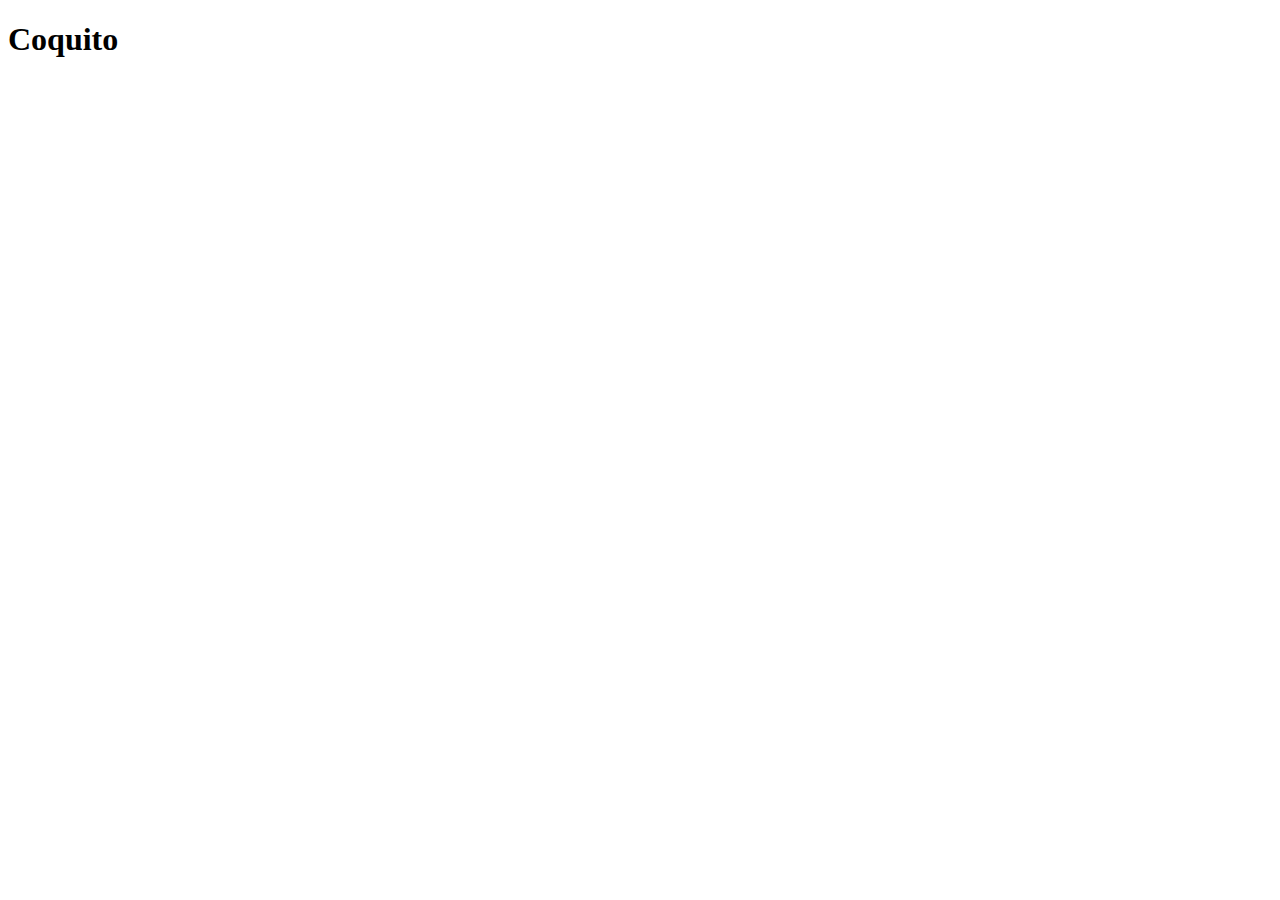
==== recipes/coquito.html @ cbf75527 "Add index.html and coquito recipe" ====
<!DOCTYPE html>
<html lang="en">
<head>
    <meta charset="UTF-8">
    <meta name="viewport" content="width=device-width, initial-scale=1.0">
    <title>Document</title>
</head>
<body>
<h1>Coquito</h1>    
</body>
</html>
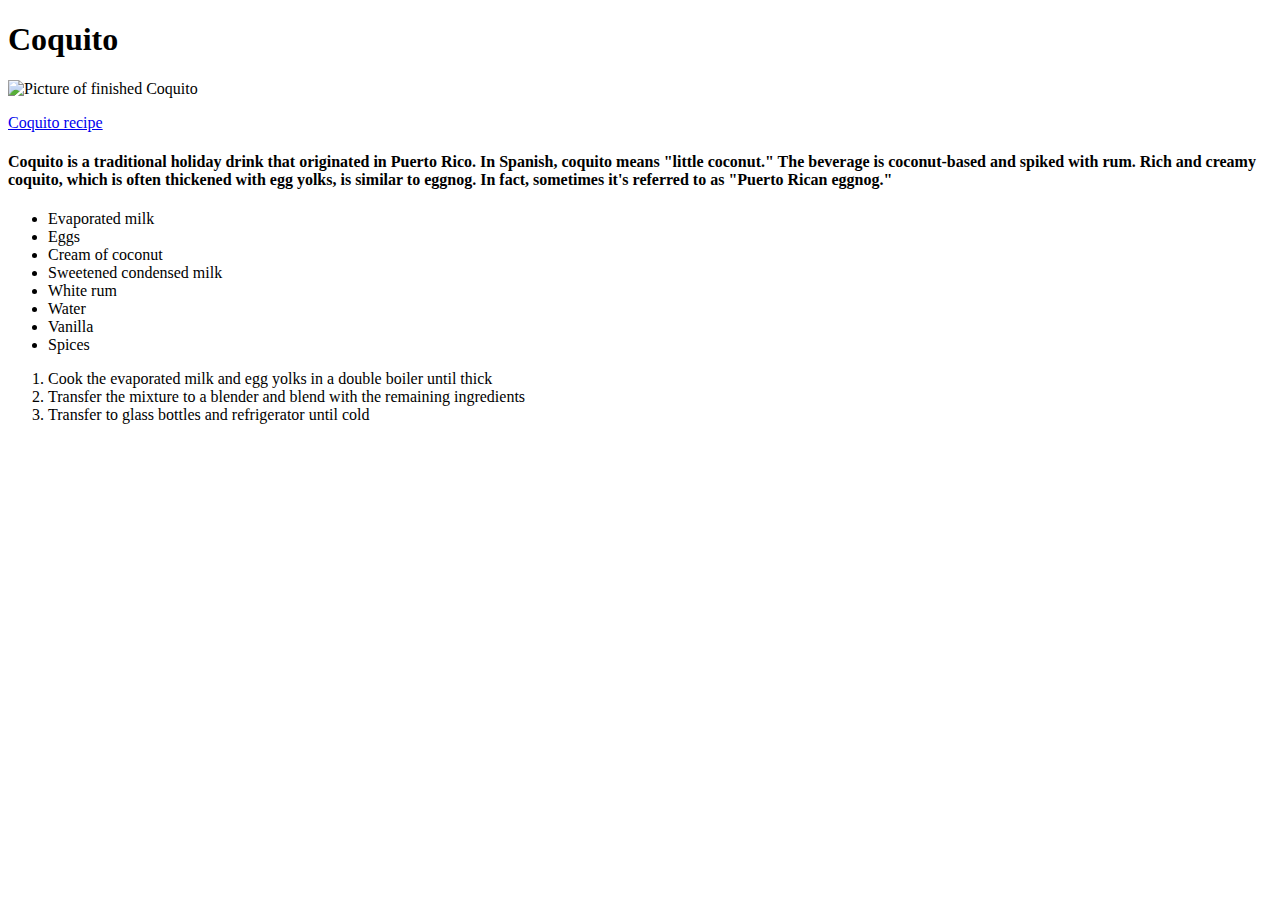
==== commit a0bd2164: "Move recipe and image link to coquito.html" ====
--- a/recipes/coquito.html
+++ b/recipes/coquito.html
@@ -6,6 +6,24 @@
     <title>Document</title>
 </head>
 <body>
-<h1>Coquito</h1>    
+<h1>Coquito</h1> 
+<p><img src="https://imagesvc.meredithcorp.io/v3/mm/image?url=https%3A%2F%2Fpublic-assets.meredithcorp.io%2F6cb414dbac0556abeed2665b8658cd8c%2F1671766011733DAF4CBA5-4C76-4FE8-A846-A3C2957601FD.jpeg&q=60&c=sc&orient=true&poi=auto&h=512" alt="Picture of finished Coquito"</p>
+<p><a href="https://www.allrecipes.com/recipe/44187/coquito/"> Coquito recipe</a></p>
+<h4>Coquito is a traditional holiday drink that originated in Puerto Rico. In Spanish, coquito means "little coconut." The beverage is coconut-based and spiked with rum. Rich and creamy coquito, which is often thickened with egg yolks, is similar to eggnog. In fact, sometimes it's referred to as "Puerto Rican eggnog."</h4>
+<ul>
+    <li>Evaporated milk</li>
+    <li>Eggs</li>
+    <li>Cream of coconut</li>
+    <li>Sweetened condensed milk</li>
+    <li>White rum</li>
+    <li>Water</li>
+    <li>Vanilla</li>
+    <li>Spices</li>
+</ul>
+<ol>
+    <li>Cook the evaporated milk and egg yolks in a double boiler until thick</li>
+    <li>Transfer the mixture to a blender and blend with the remaining ingredients</li>
+    <li>Transfer to glass bottles and refrigerator until cold</li>
+</ol>   
 </body>
 </html>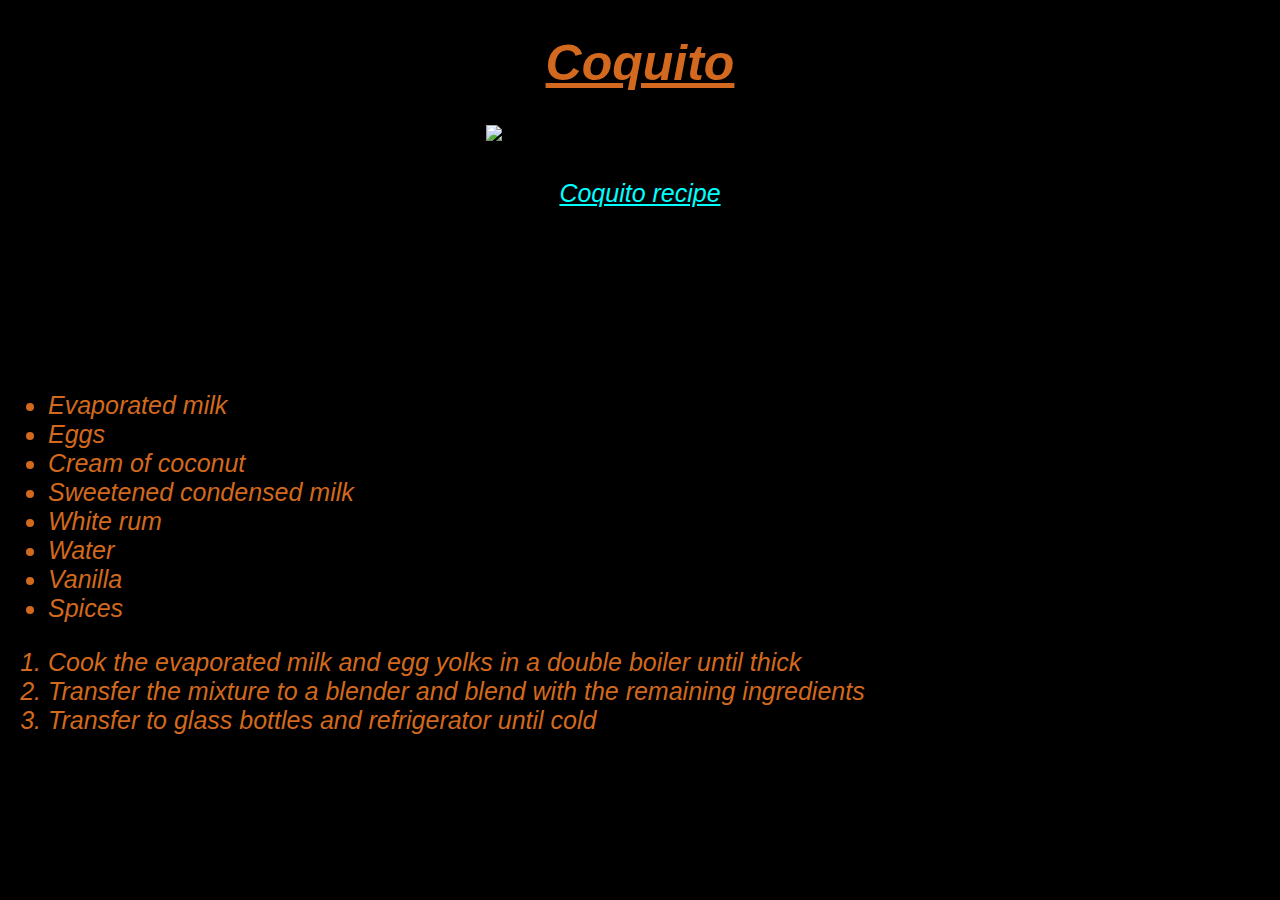
==== commit 5319db9c: "Add styles.css to index.html, coquito.html, salmon.html and salmon.html" ====
--- a/recipes/coquito.html
+++ b/recipes/coquito.html
@@ -3,7 +3,8 @@
 <head>
     <meta charset="UTF-8">
     <meta name="viewport" content="width=device-width, initial-scale=1.0">
-    <title>Document</title>
+    <title>Coquito</title>
+    <link rel="stylesheet" href="styles.css">
 </head>
 <body>
 <h1>Coquito</h1> 
--- a/recipes/styles.css
+++ b/recipes/styles.css
@@ -0,0 +1,37 @@
+* {font-size: 25px;
+    background-color: rgb(0, 0, 0);
+    font-family: 'Lucida Sans', 'Lucida Sans Regular', 'Lucida Grande', 'Lucida Sans Unicode', Geneva, Verdana, sans-serif;
+    font-style: italic;
+
+}
+h1 {font-size: 50px;
+    background-color: rgb(0, 0, 0);
+    font-style: oblique;
+    font-display: block;
+    color: chocolate;
+    text-align: center;
+    text-decoration: underline;
+}
+
+li {background-color: rgb(0, 0, 0);}
+
+p {
+    text-align: center;
+}
+
+ul, ol { 
+    background-color: black;
+    color: chocolate;
+    font-size: 25px;
+    font-style: initial;
+}
+
+a:hover {
+    color: chocolate;
+}
+a:link {
+    color: aqua;
+}
+a:visited {
+    color: aqua;
+}